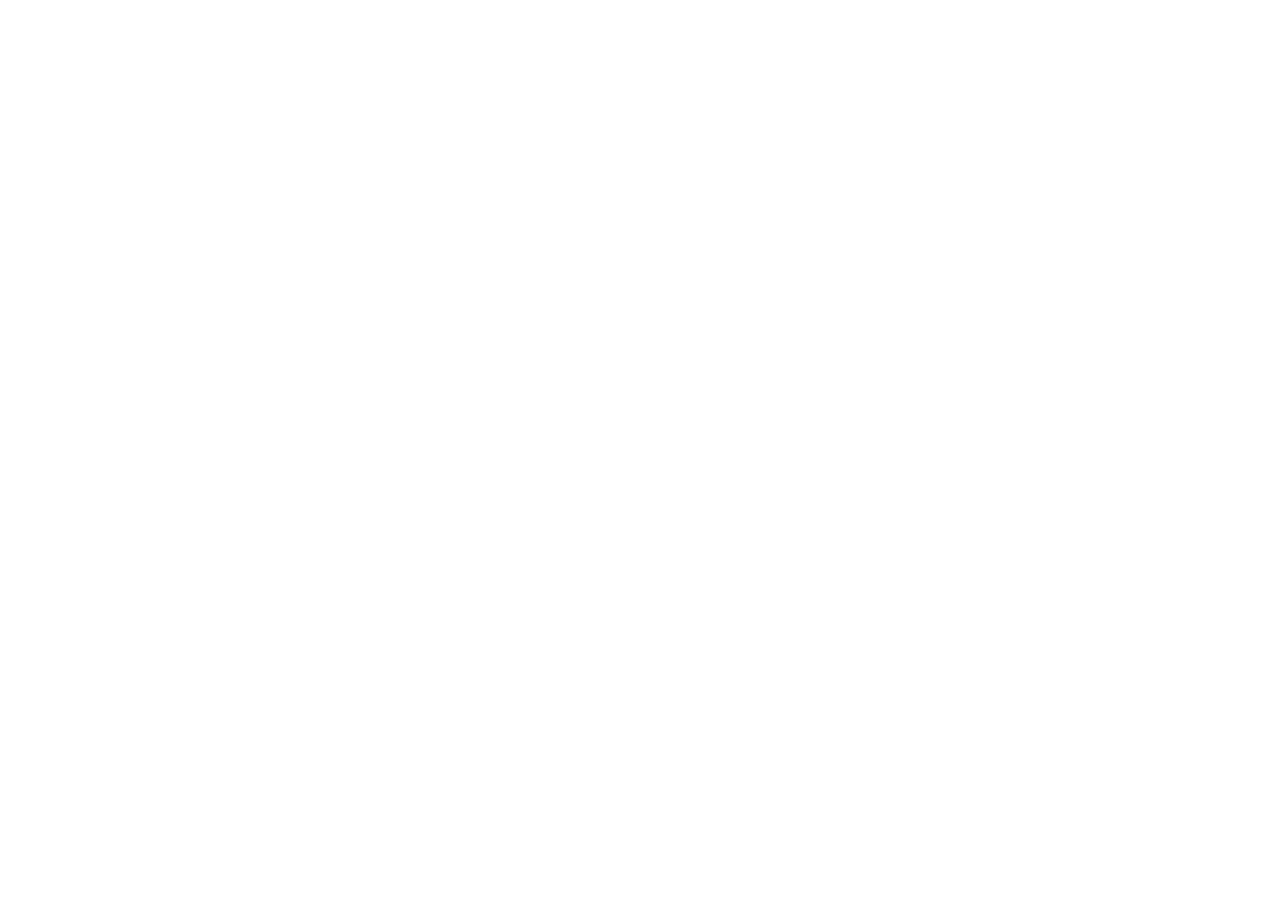
==== MINI PROJECT FRONT END/pseudo-form.html @ 09f51992 "forms updated" ====
<!DOCTYPE html>
<html lang="en">
<head>
    <meta charset="UTF-8">
    <meta http-equiv="X-UA-Compatible" content="IE=edge">
    <meta name="viewport" content="width=s, initial-scale=1.0">
    <title>Document</title>
</head>
<body>
    
</body>
</html>
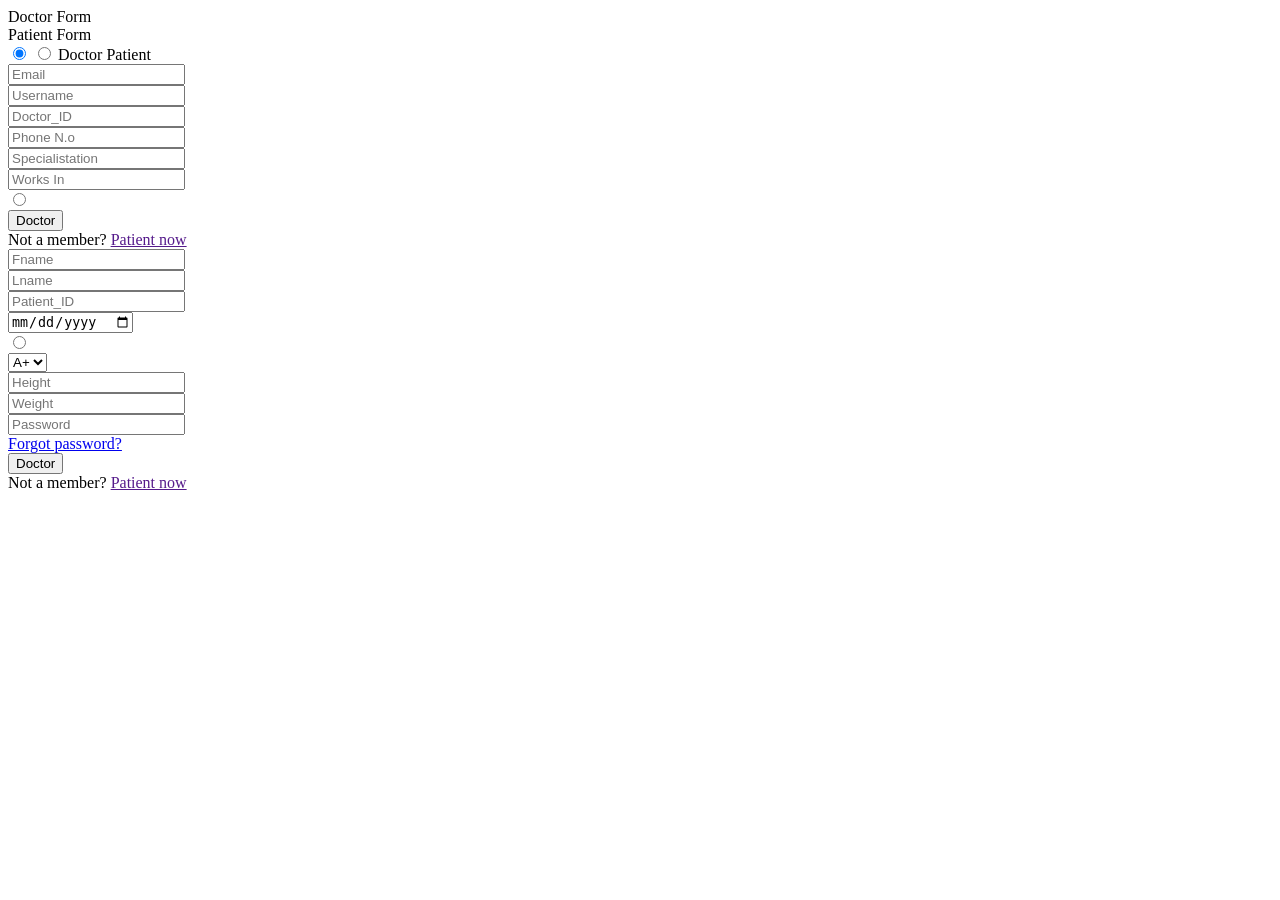
==== commit 9460c8b3: "unkown  changes" ====
--- a/MINI PROJECT FRONT END/pseudo-form.html
+++ b/MINI PROJECT FRONT END/pseudo-form.html
@@ -1,12 +1,141 @@
 <!DOCTYPE html>
 <html lang="en">
+
 <head>
     <meta charset="UTF-8">
     <meta http-equiv="X-UA-Compatible" content="IE=edge">
     <meta name="viewport" content="width=s, initial-scale=1.0">
+    <link rel="stylesheet" href="pseudo-form.css">
     <title>Document</title>
 </head>
+
 <body>
-    
+    <div class="wrapper">
+        <div class="title-text">
+            <div class="title Doctor">
+                Doctor Form
+            </div>
+            <div class="title Patient">
+                Patient Form
+            </div>
+        </div>
+        <div class="form-container">
+            <div class="slide-controls">
+                <input type="radio" name="slide" id="Doctor" checked>
+                <input type="radio" name="slide" id="Patient">
+                <label for="Doctor" class="slide Doctor">Doctor</label>
+                <label for="Patient" class="slide Patient">Patient</label>
+                <div class="slider-tab"></div>
+            </div>
+            <div class="form-inner">
+                <form action="#" class="Doctor">
+                    <div class="field">
+                        <input type="email" placeholder="Email" required>
+                    </div>
+                    <div class="field">
+                        <input type="text" placeholder="Username" required>
+                    </div>
+                    <div class="field">
+                        <input type="text" placeholder="Doctor_ID" required>
+                    </div>
+                    <div class="field">
+                        <input type="text" placeholder="Phone N.o" required>
+                    </div>
+
+                    <div class="field">
+                        <input type="text" placeholder="Specialistation" required>
+                    </div> 
+                    <div class="field">
+                        <input type="text" placeholder="Works In" required>
+                    </div>
+                    <div class="field">
+                            <input type="radio" placeholder="Sex" required>
+                    
+                    </div>
+                    
+
+                    
+                    <div class="field btn">
+                        <div class="btn-layer"></div>
+                        <input type="submit" value="Doctor">
+                    </div>
+                    <div class="Patient-link">
+                        Not a member? <a href="">Patient now</a>
+                    </div>
+                </form>
+                <form action="#" class="Patient">
+                    <div class="field">
+                        <input type="text" placeholder="Fname" required>
+                    </div>
+                    <div class="field">
+                        <input type="text" placeholder="Lname" required>
+                    </div>
+                    <div class="field">
+                        <input type="text" placeholder="Patient_ID" required>
+                    </div>
+                    <div class="field">
+                        <input type="date" placeholder="DOB" required>
+                    </div>
+
+                    <div class="field">
+                        <input type="radio" placeholder="Sex" required>
+                    </div>
+                    <div class="field">
+                        <select id="Blood Group">
+                            <option value="A+">A+</option>
+                            <option value="A-">A-</option>
+                            <option value="B+">B+</option>
+                            <option value="B-">B-</option>
+                            <option value="O+"O+></option>
+                            <option value="O-"O-></option>
+                            <option value="AB+"AB+></option>
+                            <option value="AB-"AB-></option>
+
+                        </select>
+                    </div>
+                    <div class="field">
+                        <input type="text" placeholder="Height" required>
+                    </div>
+                    <div class="field">
+                        <input type="text" placeholder="Weight" required>
+                    </div>
+
+                    <div class="field">
+                        <input type="password" placeholder="Password" required>
+                    </div>
+                    <div class="pass-link">
+                        <a href="#">Forgot password?</a>
+                    </div>
+                    <div class="field btn">
+                        <div class="btn-layer"></div>
+                        <input type="submit" value="Doctor">
+                    </div>
+                    <div class="Patient-link">
+                        Not a member? <a href="">Patient now</a>
+                    </div>
+                </form>
+            </div>
+        </div>
+    </div>
+    <script>
+        const DoctorText = document.querySelector(".title-text .Doctor");
+        const DoctorForm = document.querySelector("form.Doctor");
+        const DoctorBtn = document.querySelector("label.Doctor");
+        const PatientBtn = document.querySelector("label.Patient");
+        const PatientLink = document.querySelector("form .Patient-link a");
+        PatientBtn.onclick = (() => {
+            DoctorForm.style.marginLeft = "-50%";
+            DoctorText.style.marginLeft = "-50%";
+        });
+        DoctorBtn.onclick = (() => {
+            DoctorForm.style.marginLeft = "0%";
+            DoctorText.style.marginLeft = "0%";
+        });
+        PatientLink.onclick = (() => {
+            PatientBtn.click();
+            return false;
+        });
+    </script>
 </body>
+
 </html>
